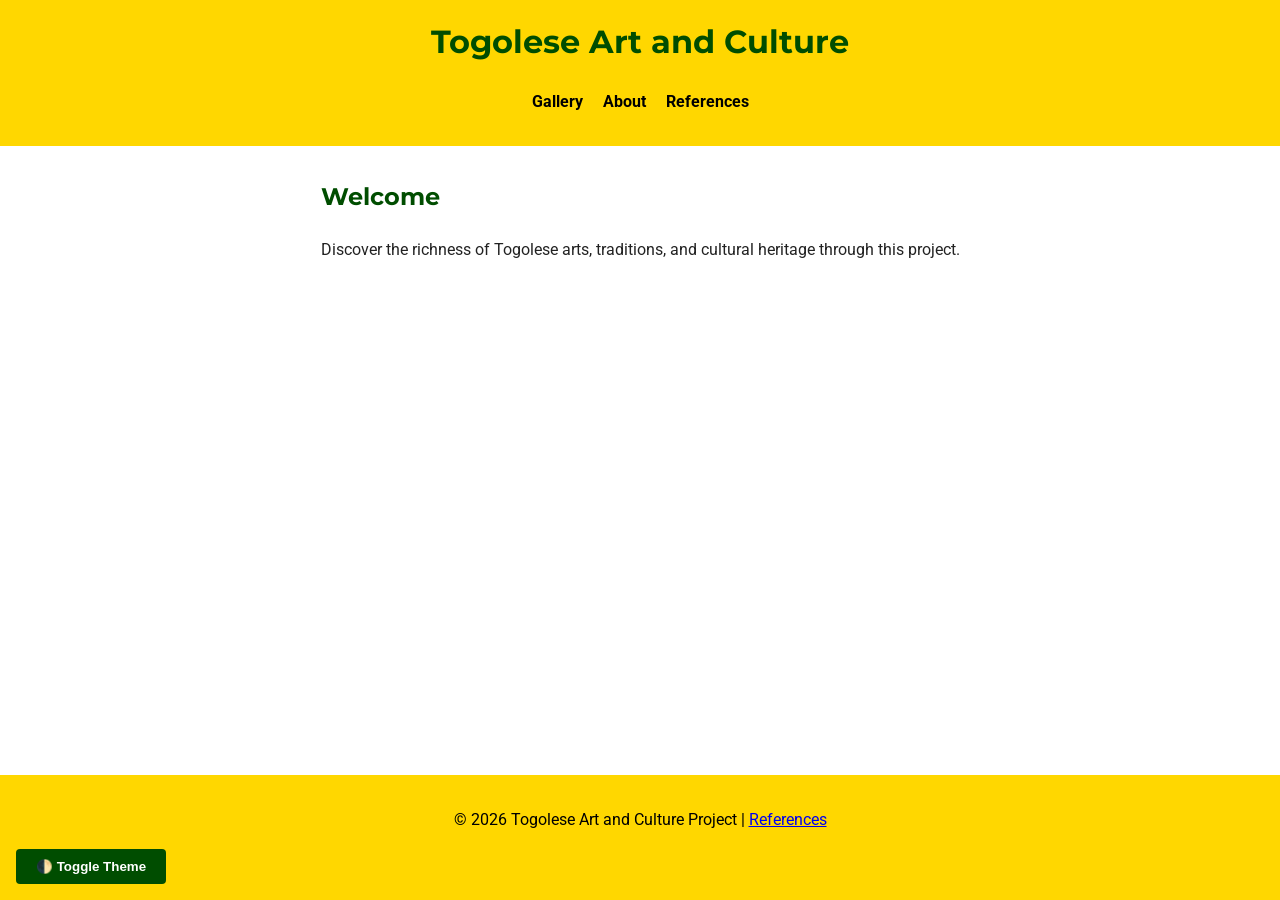
==== project/index.html @ 8e3c8f95 "week6" ====
<!DOCTYPE html>
<html lang="en">

<head>
    <meta charset="UTF-8">
    <meta name="viewport" content="width=device-width, initial-scale=1.0">
    <meta name="description"
        content="Homepage for Togolese Art and Culture project. Explore the richness of Togo’s arts, traditions, and cultural heritage.">
    <meta name="author" content="Guillaume">
    <title>Togolese Art and Culture - Home</title>
    <!-- Google Fonts -->
    <link rel="preconnect" href="https://fonts.googleapis.com">
    <link rel="preconnect" href="https://fonts.gstatic.com" crossorigin>
    <link href="https://fonts.googleapis.com/css2?family=Montserrat:wght@600&family=Roboto&display=swap" rel="stylesheet">
    <script src="scripts/script.js" defer></script>
    <link rel="stylesheet" href="styles/siteplan.css">
</head>

<body>
    <header>
        <h1>Togolese Art and Culture</h1>
        <nav>
            <ul>
                <li><a href="gallery.html">Gallery</a></li>
                <li><a href="about.html">About</a></li>
                <li><a href="references.html">References</a></li>
            </ul>
        </nav>
       
    </header>

    <main>
        <section>
            <h2>Welcome</h2>
            <p>Discover the richness of Togolese arts, traditions, and cultural heritage through this project.</p>
        </section>
    </main>

    <footer>
        <p>&copy; 2026 Togolese Art and Culture Project | <a href="references.html">References</a></p>
    </footer>
</body>

</html>
---- project/styles/siteplan.css ----
html {
    scroll-behavior: smooth;
    scroll-padding-top: 80px;
}

body {
    font-family: 'Roboto', sans-serif;
    line-height: 1.6;
    display: flex;
    flex-direction: column;
    min-height: 100vh;
    margin: 0;
    padding: 0;
    color: #222;
    background-color: #ffffff;
    transition: background-color 0.3s, color 0.3s;
    /* Smooth transition for dark mode */
}

/* --- Dark Mode Variables --- */
body.dark {
    background-color: #1a1a1a;
    color: #f0f0f0;
}

body.dark h1,
body.dark h2,
body.dark h3 {
    color: #4caf50;
    /* Brighter green for dark background */
}

body.dark header,
body.dark footer {
    background-color: #333;
    color: #FFD700;
}

body.dark header a,
body.dark footer a {
    color: #FFD700;
}

/* --- Typography --- */
h1,
h2,
h3 {
    font-family: 'Montserrat', sans-serif;
    color: #004d00;
    margin-top: 0;
}

/* --- Header & Navigation --- */
header,
footer {
    background-color: #FFD700;
    color: #000000;
    padding: 1rem;
    text-align: center;
}

nav ul {
    list-style: none;
    padding: 0;
    display: flex;
    justify-content: center;
    gap: 20px;
}

nav a {
    font-weight: bold;
    text-decoration: none !important;
   
    color: inherit;
}

nav a:hover {
    text-decoration: underline !important;
}

/* --- Main Content --- */
main {
    flex: 1;
    padding: 2rem;
    max-width: 1000px;
    margin: 0 auto;
    /* Centers the content on large screens */
}

section {
    margin-bottom: 2rem;
}


form {
    display: flex;
    flex-direction: column;
    max-width: 400px;
    gap: 10px;
}

input,
textarea {
    padding: 10px;
    border: 1px solid #ccc;
    border-radius: 4px;
    font-family: inherit;
}

button {
    padding: 10px 20px;
    background-color: #004d00;
    color: white;
    border: none;
    border-radius: 4px;
    cursor: pointer;
    font-weight: bold;
}

button:hover {
    background-color: #007a00;
}

/* --- Gallery & Media --- */
img {
    max-width: 100%;
    height: auto;
    display: block;
    border-radius: 8px;
   
    margin: 10px 0;
}

.gallery-grid {
    display: grid;
    grid-template-columns: repeat(auto-fit, minmax(250px, 1fr));
    gap: 20px;
}


.color-sample.green {
    color: #004d00;
    font-weight: bold;
}

.color-sample.gold {
    color: #826a00;
    font-weight: bold;
}
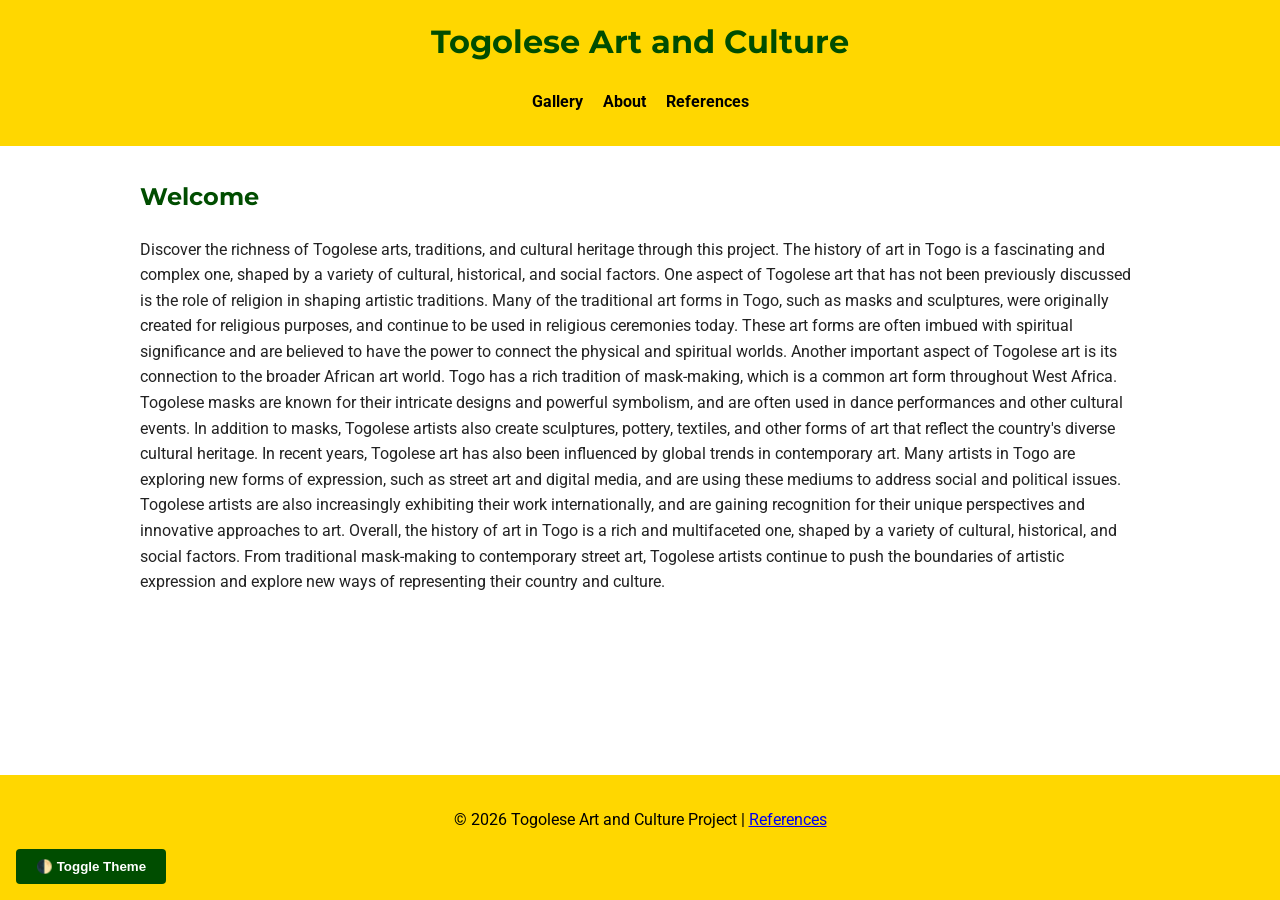
==== commit ac5883bd: "2" ====
--- a/project/index.html
+++ b/project/index.html
@@ -32,7 +32,24 @@
     <main>
         <section>
             <h2>Welcome</h2>
-            <p>Discover the richness of Togolese arts, traditions, and cultural heritage through this project.</p>
+            <p>Discover the richness of Togolese arts, traditions, and cultural heritage through this project.
+                The history of art in Togo is a fascinating and complex one, shaped by a variety of cultural, historical, and social
+                factors. One aspect of Togolese art that has not been previously discussed is the role of religion in shaping artistic
+                traditions. Many of the traditional art forms in Togo, such as masks and sculptures, were originally created for
+                religious purposes, and continue to be used in religious ceremonies today. These art forms are often imbued with
+                spiritual significance and are believed to have the power to connect the physical and spiritual worlds. Another
+                important aspect of Togolese art is its connection to the broader African art world. Togo has a rich tradition of
+                mask-making, which is a common art form throughout West Africa. Togolese masks are known for their intricate designs and
+                powerful symbolism, and are often used in dance performances and other cultural events. In addition to masks, Togolese
+                artists also create sculptures, pottery, textiles, and other forms of art that reflect the country's diverse cultural
+                heritage. In recent years, Togolese art has also been influenced by global trends in contemporary art. Many artists in
+                Togo are exploring new forms of expression, such as street art and digital media, and are using these mediums to address
+                social and political issues. Togolese artists are also increasingly exhibiting their work internationally, and are
+                gaining recognition for their unique perspectives and innovative approaches to art. Overall, the history of art in Togo
+                is a rich and multifaceted one, shaped by a variety of cultural, historical, and social factors. From traditional
+                mask-making to contemporary street art, Togolese artists continue to push the boundaries of artistic expression and
+                explore new ways of representing their country and culture.
+            </p>
         </section>
     </main>
 
